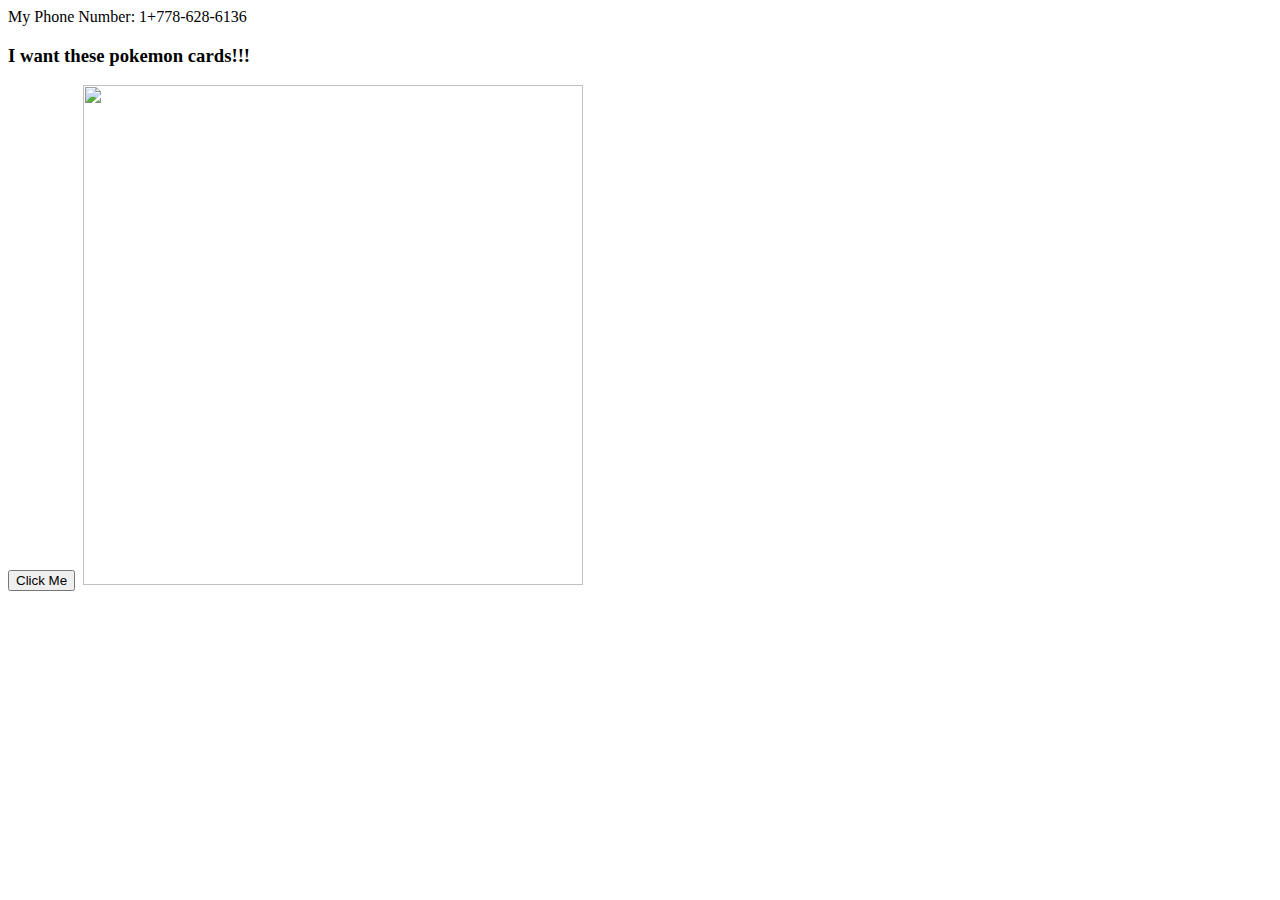
==== contact.html @ 87048424 "Add files via upload" ====
<html lang="en">
<head>
    <meta charset="UTF-8">
    <meta http-equiv="X-UA-Compatible" content="IE=edge">
    <meta name="viewport" content="width=device-width, initial-scale=1.0">
    <title>Contact Me</title>
    <link rel="stylesheet" href="style.css">
</head>
<body>

<p id="MPN">My Phone Number: 1+778-628-6136</p>
<h3 id="want">I want these pokemon cards!!!</h3>
<button id="click">Click Me</button>
<img id="pokemon1" src="https://static0.gamerantimages.com/wordpress/wp-content/uploads/2020/11/pjimage-53.jpg?q=50&fit=contain&w=960&h=500&dpr=1.5" alt="">
<img id="pokemon2" src="https://media.comicbook.com/2019/06/mega-sableye-tyranitar-gx-1173814.jpeg?auto=webp&width=400&height=544&crop=400:544,smart" alt="" height="500">
<img id="car" src="https://img.drivemag.net/media/default/0001/98/aston-martin-am-rb-1210-default-large.jpeg" alt="aston-martin" >


<br>

<script src="first.js"></script>
</body>
</html>
---- style.css ----
body{
    
}

hr{
    height: 2px;
    background-color: black;
    border-top: dotted;
}

#div1{
    background-color: rgb(226, 248, 207);
}

footer{
    padding: 15;
    text-align: center;
    background-color: rgb(226, 248, 207);
}

footer p{
    font-size: 25;
    font-style: oblique;
}

#car{
    display:none;
}

#leo{
    display: none;
}
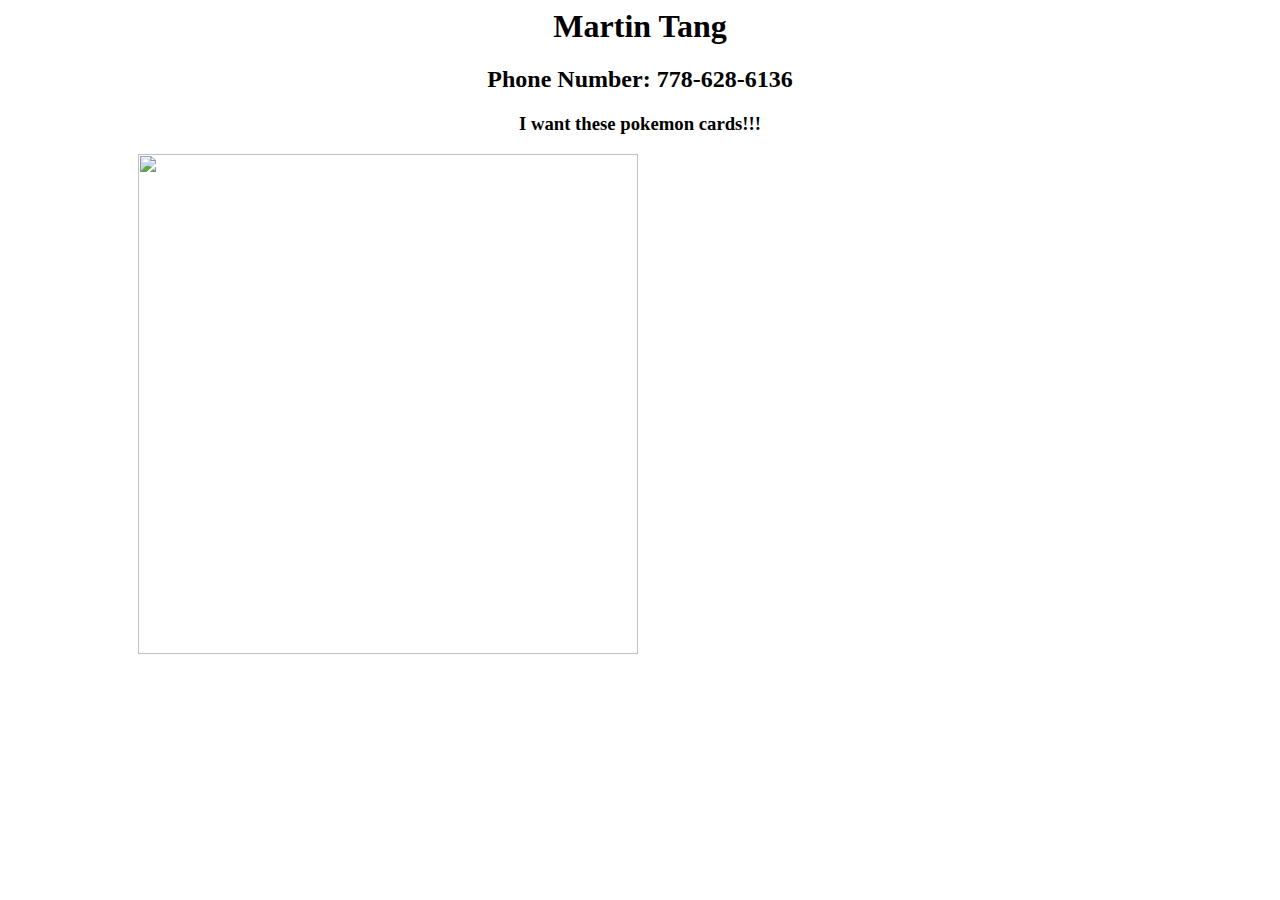
==== commit eeb911df: "Add files via upload" ====
--- a/contact.html
+++ b/contact.html
@@ -8,15 +8,18 @@
 </head>
 <body>
 
-<p id="MPN">My Phone Number: 1+778-628-6136</p>
-<h3 id="want">I want these pokemon cards!!!</h3>
-<button id="click">Click Me</button>
+<div id="header">
+    <h1>Martin Tang</h1>
+    <h2 id="MPN">Phone Number: 778-628-6136</h2>
+    <h3 id="want">I want these pokemon cards!!!</h3>
+</div>
+
 <img id="pokemon1" src="https://static0.gamerantimages.com/wordpress/wp-content/uploads/2020/11/pjimage-53.jpg?q=50&fit=contain&w=960&h=500&dpr=1.5" alt="">
 <img id="pokemon2" src="https://media.comicbook.com/2019/06/mega-sableye-tyranitar-gx-1173814.jpeg?auto=webp&width=400&height=544&crop=400:544,smart" alt="" height="500">
-<img id="car" src="https://img.drivemag.net/media/default/0001/98/aston-martin-am-rb-1210-default-large.jpeg" alt="aston-martin" >
+<img id="car" src="aston-martin.jpeg" alt="aston-martin" >
+<br>
+<button id="click">Click Me</button>
 
-
-<br>
 
 <script src="first.js"></script>
 </body>
--- a/style.css
+++ b/style.css
@@ -27,6 +27,25 @@
     display:none;
 }
 
-#leo{
+#header{
+    text-align: center;
+}
+#click{
     display: none;
+    height: 50px;
+    width: 150px;
+    font-size: large;
+    font-weight:bold ;
+    margin-left: 45%;
+    border-color: rgb(146, 245, 133);
+    border-radius: 100px;
+}
+
+#pokemon1{
+    margin-left: 10%;
+}
+
+#car{
+    margin: 0 auto 0 auto;
+    opacity: 0;
 }